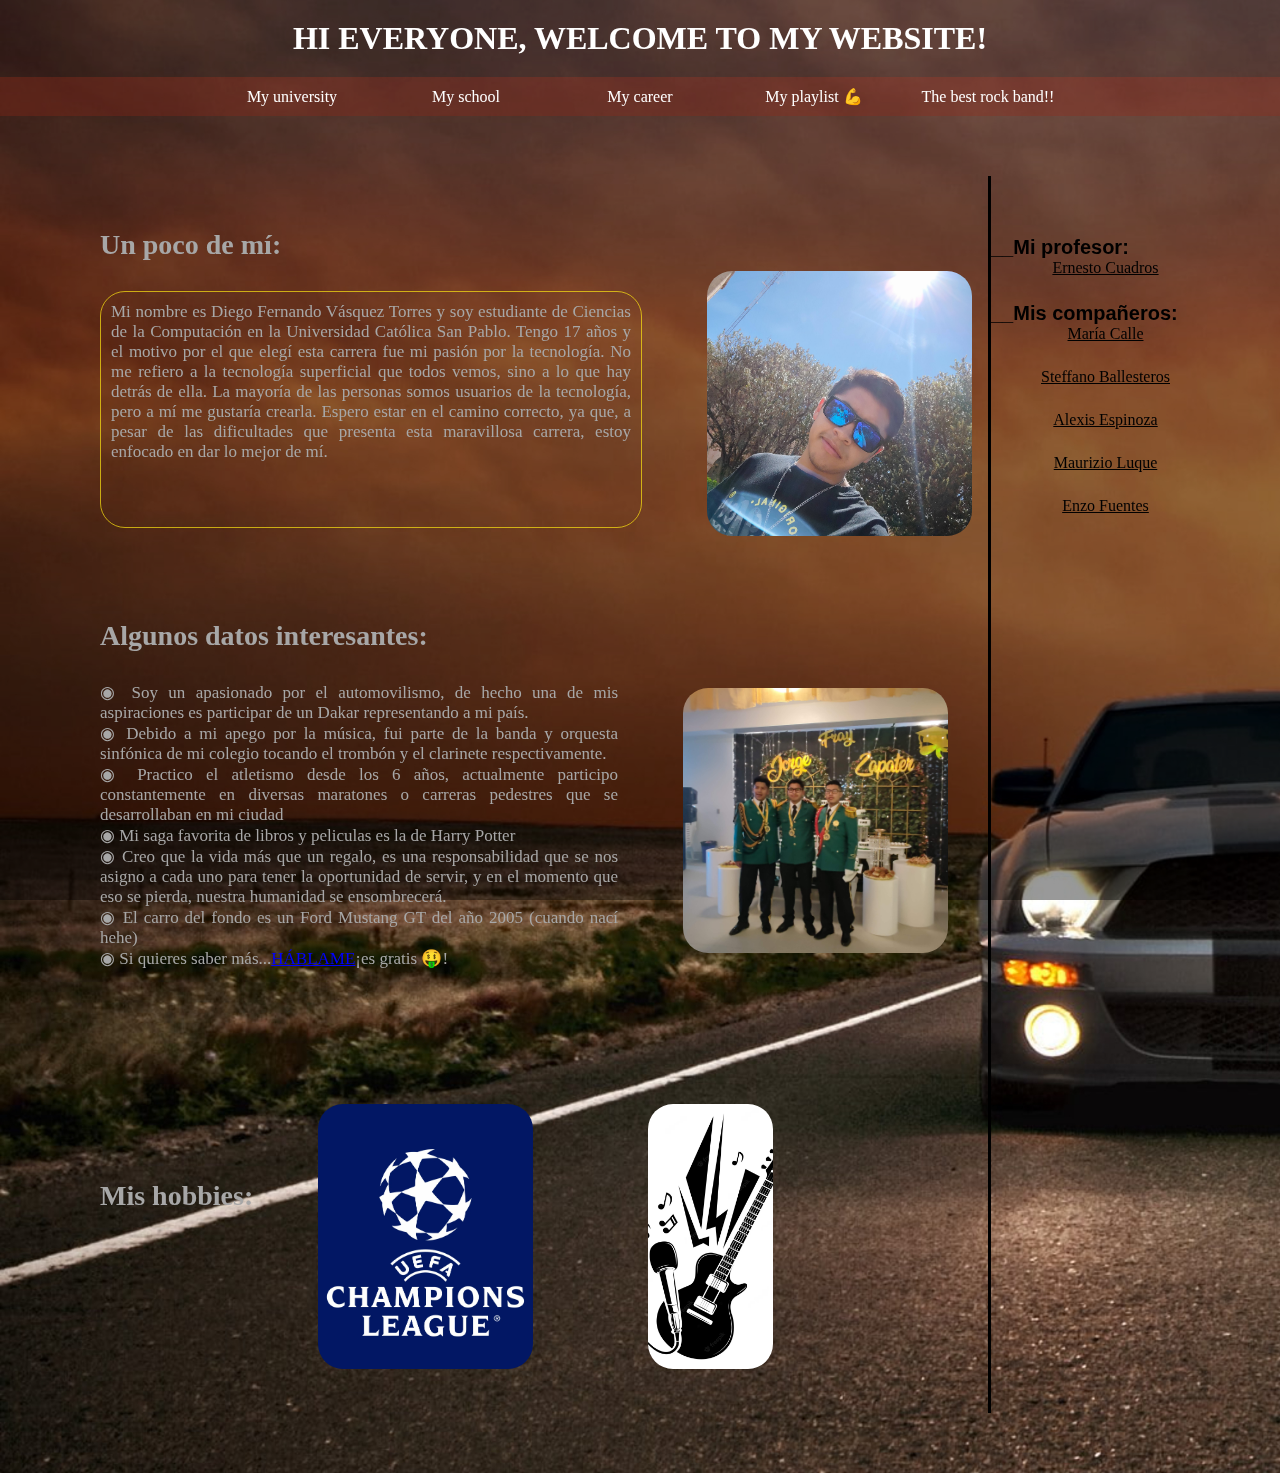
==== index.html @ 741a6970 "Add files via upload" ====
<!DOCTYPE html>
<html>
<head>
    <title>Diego Vasquez</title>
    <link rel="stylesheet" href="estilo.css">
</head>
<body>

    <h1>HI EVERYONE, WELCOME TO MY WEBSITE!</h1>
    <nav>
        <ul>
            <li><a href="https://ucsp.edu.pe/" target="_blank">My university</a></li>
            <li><a href="https://web.cpfsanroman.edu.pe/" target="_blank">My school</a></li>
            <li><a href="https://cs.ucsp.edu.pe/pregrado/" target="_blank">My career</a></li>
            <li><a href="https://open.spotify.com/playlist/4FZfuJZXOkRU0c3ry89HeN?si=7fafd5df83ba4bc8" target="_blank">My playlist &#128170</a></li>
            <li><a href="https://www.youtube.com/channel/UCIak6JLVOjqhStxrL1Lcytw" target="_blank">The best rock band!!</a></li>
        </ul>
    </nav>
    <div class="contenido">
        <div class="artículos">
            <div class="secciones">
                <div>
                    <h2>Un poco de mí: </h2>
                    <div class="recuadro">
                        <p> Mi nombre es Diego Fernando Vásquez Torres y soy estudiante de Ciencias 
                            de la Computación en la Universidad Católica San Pablo. Tengo 17 años y el 
                            motivo por el que elegí esta carrera fue mi pasión por la tecnología. No me 
                            refiero a la tecnología superficial que todos vemos, sino a lo que hay detrás 
                            de ella. La mayoría de las personas somos usuarios de la tecnología, pero 
                            a mí me gustaría crearla. Espero estar en el camino correcto, ya que, a
                             pesar de las dificultades que presenta esta maravillosa carrera, estoy 
                             enfocado en dar lo mejor de mí.</p>
                      </div>
                        <p>
                        </p>
                </div>                
                <div><img src="img/diego.jpg.jpg"></div>
            </div>
            <div class="secciones">
                <div>
                    <h2>Algunos datos interesantes:</h2>
                        <p> ◉ Soy un apasionado por el automovilismo, de hecho una de mis aspiraciones es
                            participar de un Dakar representando a mi país.</p>
                        <p>◉ Debido a mi apego por la música, fui parte de la banda y orquesta sinfónica de mi colegio tocando el trombón y el clarinete
                            respectivamente.
                        </p>
                        <p>◉ Practico el atletismo desde los 6 años, actualmente participo constantemente en diversas maratones o carreras pedestres que se
                            desarrollaban en mi ciudad
                        </p>
                        <p>◉ Mi saga favorita de libros y peliculas es la de Harry Potter</p>
                        <p>◉ Creo que la vida más que un regalo, es una responsabilidad que se nos asigno a cada 
                            uno para tener la oportunidad de servir, y en el momento que eso se pierda, nuestra 
                            humanidad se ensombrecerá.
                        </p>
                        <p>◉ El carro del fondo es un Ford Mustang GT del año 2005 (cuando nací hehe)</p>
                        <p>◉ Si quieres saber más...<a href="https://api.whatsapp.com/send?phone=51950479058&text=Hola%20Diego!,%20vengo%20de%20tu%20pagina%20web%20%F0%9F%A4%A9%20jelou%20jaguaryu" target="_blamk">HÁBLAME</a>¡es gratis &#x1F911!</p>
                </div>                
                <div><img src="img/promo.jpg.jpg"></div>
            </div>
            <div class="secciones">
                <div>
                    <h2>Mis hobbies: </h2>
                </div>                
                <div><img src="img/uefa.jpg"style="width: 65%;"></div>
                <div><img src="img/rock.jpg"style="width: 50%;"></div>
            </div>
        </div>
        <div class="menu-secundario">
            <p1><strong>__Mi profesor: </strong></p1>
            <a href="https://ecuadros.blogspot.com/"target="_blank">Ernesto Cuadros</a>
            <p1><strong>__Mis compañeros: </strong></p1>
            <a href="https://mariabelencallepinto.netlify.app/" target="_blank">María Calle</a>
            <a href="https://steffanoaaronballesterosroque.netlify.app/" target="_blank">Steffano Ballesteros</a>
            <a href="https://alexisespinozavillanueva.netlify.app/"target="_blank">Alexis Espinoza</a>
            <a href="https://mauriziodanielluquesoto.netlify.app"target="_blank">Maurizio Luque</a>
            <a href="https://enzoaldhairfuentesapaza.github.io/"target="_blank">Enzo Fuentes</a>
        </div>
    </div>
</body>
</html>
---- estilo.css ----
body  {
    color: rgb(167, 167, 167);
    background-image: url('mustang\,jpg.jpg');
    background-size: cover;
}
body::before {
    content: "";
    position: fixed;
    top: 0;
    left: 0;
    width: 100%;
    height: 100%;
    background-color: rgba(0, 0, 0, 0.4);
    z-index: -1;
  }
*{
    padding: 0;
    margin: 0;
}
h1 {
    text-align: center;
    background-color: rgba(0, 0, 0, 0.1);
    color: white;
    padding: 20px;
}
nav ul {
    background-color: #9c25154b;
    width: 100%;
    list-style-type: none;
    text-align: center;
}
nav li {
    display: inline-flex;
}
nav a {
    text-decoration: none;
    color: white;
    padding: 10px;
    width: 150px;
}
nav li :hover {
    background-color: black;
}

img {
    width: 265px;
    background-image: rgba(255, 0, 0, 0.199);
    height: 265px;
    border-radius: 25px;
    object-fit: cover;
    margin-left: 65px;
    margin-top: 55px;
}
.contenido {
    display: flex;
    margin: 60px;
}
.artículos {
    width: 80%;
    border-right: 3px solid black;
}
.secciones {
    display: flex;
    align-items: center;
    padding: 40px;
}
.menu-secundario {
    width: 20%;
    margin-top: 60px;
}

.menu-secundario a {
    display: block;
    text-align: center;
    color: black;
    margin-bottom: 20px;
}
  .recuadro {
    border: 1px solid rgba(255, 231, 17, 0.685);
    padding: 10px;
    border-radius: 25px;
    width: 520px;
    height: 215px;
  }
p{  text-align: justify;
    font-size: 17px;
    font-family: "Verdana";
}
h2{
    padding-bottom: 30px;
    font-size: 28px;
    font-family: "Times New Roman";
}
p1{
    padding: -1px ;
    font-size: 20px;
    color: black;
    font-family: "Helvetica";
    padding-bottom: 16px;
}
a{
    padding-bottom: 5px;
    color: blue ;
}
c{
    margin-top: 20px;
}
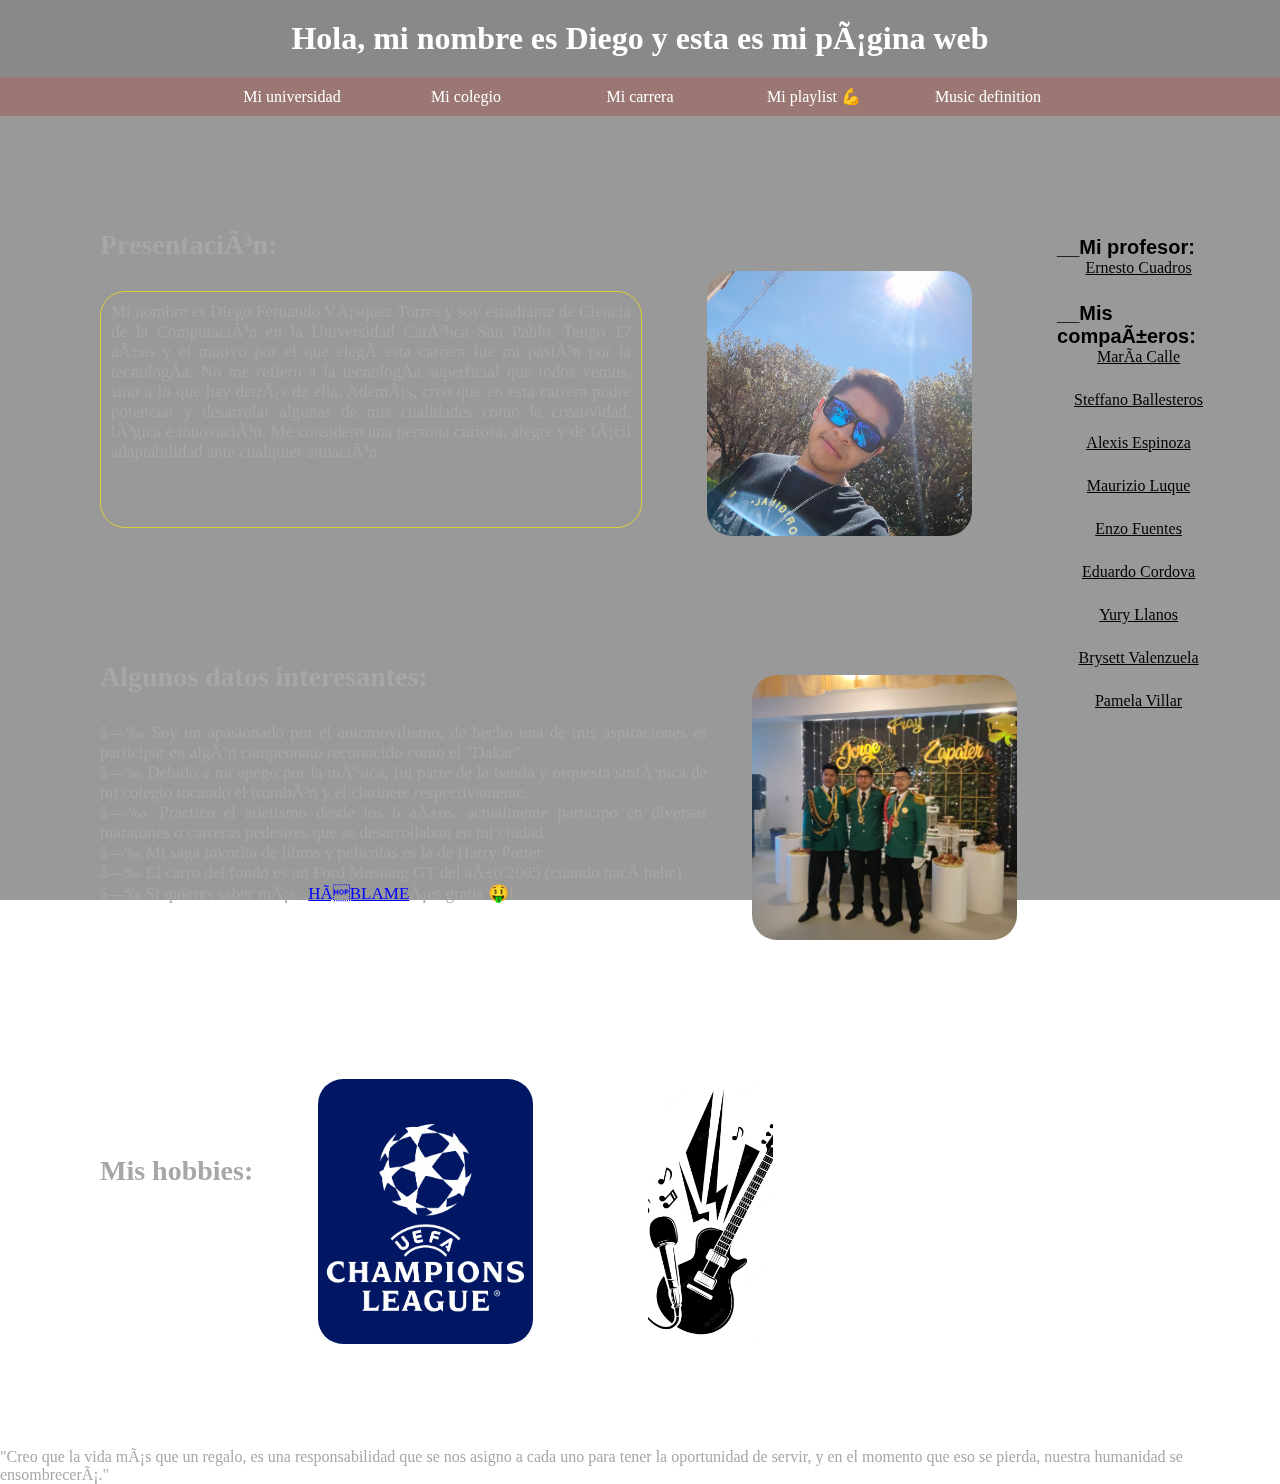
==== commit c749dd0e: "Update index.html" ====
--- a/index.html
+++ b/index.html
@@ -1,68 +1,69 @@
 <!DOCTYPE html>
-<html>
+<html lang = "es">
 <head>
-    <title>Diego Vasquez</title>
+    <title>Diego Fernando Vasquez Torres</title>
     <link rel="stylesheet" href="estilo.css">
+    <link rel="icon" href="diegui.png">
+    <meta name = "description" content ="Soy estudiante de Ciencia de la Computacion y en esta pagina hablare algo sobre mi.">
+    <meta name = "keywords" content="diego,fernando, vasquez, torres, ciencia de la compputacion,pagina web.">
+    <meta name = "author" content = "Diego Fernando Vasquez Torres">
+    <meta name = "viewport" content = "widht=device-widht, inicial scale=1.0">
+    <meta name = "charset" = "UTF-8">
 </head>
 <body>
 
-    <h1>HI EVERYONE, WELCOME TO MY WEBSITE!</h1>
+    <h1>Hola, mi nombre es Diego y esta es mi página web</h1>
     <nav>
         <ul>
-            <li><a href="https://ucsp.edu.pe/" target="_blank">My university</a></li>
-            <li><a href="https://web.cpfsanroman.edu.pe/" target="_blank">My school</a></li>
-            <li><a href="https://cs.ucsp.edu.pe/pregrado/" target="_blank">My career</a></li>
-            <li><a href="https://open.spotify.com/playlist/4FZfuJZXOkRU0c3ry89HeN?si=7fafd5df83ba4bc8" target="_blank">My playlist &#128170</a></li>
-            <li><a href="https://www.youtube.com/channel/UCIak6JLVOjqhStxrL1Lcytw" target="_blank">The best rock band!!</a></li>
+            <li><a href="https://ucsp.edu.pe/" target="_blank">Mi universidad</a></li>
+            <li><a href="https://web.cpfsanroman.edu.pe/" target="_blank">Mi colegio</a></li>
+            <li><a href="https://cs.ucsp.edu.pe/pregrado/" target="_blank">Mi carrera</a></li>
+            <li><a href="https://open.spotify.com/playlist/4FZfuJZXOkRU0c3ry89HeN?si=7fafd5df83ba4bc8" target="_blank">Mi playlist &#128170</a></li>
+            <li><a href="https://www.youtube.com/channel/UCIak6JLVOjqhStxrL1Lcytw" target="_blank">Music definition</a></li>
         </ul>
     </nav>
     <div class="contenido">
         <div class="artículos">
             <div class="secciones">
                 <div>
-                    <h2>Un poco de mí: </h2>
+                    <h2>Presentación: </h2>
                     <div class="recuadro">
-                        <p> Mi nombre es Diego Fernando Vásquez Torres y soy estudiante de Ciencias 
+                        <p> Mi nombre es Diego Fernando Vásquez Torres y soy estudiante de Ciencia 
                             de la Computación en la Universidad Católica San Pablo. Tengo 17 años y el 
                             motivo por el que elegí esta carrera fue mi pasión por la tecnología. No me 
                             refiero a la tecnología superficial que todos vemos, sino a lo que hay detrás 
-                            de ella. La mayoría de las personas somos usuarios de la tecnología, pero 
-                            a mí me gustaría crearla. Espero estar en el camino correcto, ya que, a
-                             pesar de las dificultades que presenta esta maravillosa carrera, estoy 
-                             enfocado en dar lo mejor de mí.</p>
+                            de ella. Además, creo que en esta carrera podre potenciar y desarrolar algunas 
+                            de mis cualidades como la creatividad, lógica e innovación. Me considero una 
+                            persona curiosa, alegre y de fácil adaptabilidad ante cualquier situación.</p>
                       </div>
                         <p>
                         </p>
                 </div>                
-                <div><img src="img/diego.jpg.jpg"></div>
+                <div><img src="img/diego.jpg.jpg" alt = "foto de Diego Vasquez" style="width: 265px; height: 265px; border-radius: 25px; object-fit: cover; margin-left: 65px; margin-top: 55px;"></div>
             </div>
             <div class="secciones">
                 <div>
                     <h2>Algunos datos interesantes:</h2>
                         <p> ◉ Soy un apasionado por el automovilismo, de hecho una de mis aspiraciones es
-                            participar de un Dakar representando a mi país.</p>
+                            participar en algún campeonato reconocido como el "Dakar".</p>
                         <p>◉ Debido a mi apego por la música, fui parte de la banda y orquesta sinfónica de mi colegio tocando el trombón y el clarinete
                             respectivamente.
                         </p>
-                        <p>◉ Practico el atletismo desde los 6 años, actualmente participo constantemente en diversas maratones o carreras pedestres que se
+                        <p>◉ Practico el atletismo desde los 6 años, actualmente participo en diversas maratones o carreras pedestres que se
                             desarrollaban en mi ciudad
                         </p>
                         <p>◉ Mi saga favorita de libros y peliculas es la de Harry Potter</p>
-                        <p>◉ Creo que la vida más que un regalo, es una responsabilidad que se nos asigno a cada 
-                            uno para tener la oportunidad de servir, y en el momento que eso se pierda, nuestra 
-                            humanidad se ensombrecerá.
-                        </p>
                         <p>◉ El carro del fondo es un Ford Mustang GT del año 2005 (cuando nací hehe)</p>
-                        <p>◉ Si quieres saber más...<a href="https://api.whatsapp.com/send?phone=51950479058&text=Hola%20Diego!,%20vengo%20de%20tu%20pagina%20web%20%F0%9F%A4%A9%20jelou%20jaguaryu" target="_blamk">HÁBLAME</a>¡es gratis &#x1F911!</p>
+                        <p>◉ Si quieres saber más...<a href="https://api.whatsapp.com/send?phone=51950479058&text=Hola%20Diego!,%20vengo%20de%20tu%20pagina%20web%20%F0%9F%A4%A9%20jaguaryuuuu" target="_blamk">HÁBLAME</a>¡es gratis &#x1F911!</p>
                 </div>                
-                <div><img src="img/promo.jpg.jpg"></div>
+                <div><img src="img/promo.jpg.jpg" alt = "foto en la fiesta de promocion 2021" style="width: 265px; height: 265px; border-radius: 25px; object-fit: cover; margin-left: 45px; margin-top: 55px;"></div>
             </div>
             <div class="secciones">
                 <div>
                     <h2>Mis hobbies: </h2>
                 </div>                
-                <div><img src="img/uefa.jpg"style="width: 65%;"></div>
-                <div><img src="img/rock.jpg"style="width: 50%;"></div>
+                <div><img src="img/uefa.jpg" alt = "UEFA Champions League" style="width: 65%;"></div>
+                <div><img src="img/rock.jpg" alt = "Referencias al rock de los 90's" style="width: 50%;"></div>
             </div>
         </div>
         <div class="menu-secundario">
@@ -74,7 +75,16 @@
             <a href="https://alexisespinozavillanueva.netlify.app/"target="_blank">Alexis Espinoza</a>
             <a href="https://mauriziodanielluquesoto.netlify.app"target="_blank">Maurizio Luque</a>
             <a href="https://enzoaldhairfuentesapaza.github.io/"target="_blank">Enzo Fuentes</a>
+            <a href="https://eduardosebastiancordovachoque.netlify.app/"target="_blank">Eduardo Cordova</a>
+            <a href="https://yuryyohanllanos.web.app/"target="_blank">Yury Llanos</a>
+            <a href="https://brysettmagelyvalenzuelalazarte.github.io"target="_blank">Brysett Valenzuela</a>
+            <a href="https://pamelavillar.github.io/"target="_blank">Pamela Villar</a>
+
         </div>
     </div>
+    
+    <footer><t>"Creo que la vida más que un regalo, es una responsabilidad que se nos asigno a cada 
+                            uno para tener la oportunidad de servir, y en el momento que eso se pierda, nuestra 
+                            humanidad se ensombrecerá."</t></footer>
 </body>
-</html>+</html>
--- a/estilo.css
+++ b/estilo.css
@@ -1,7 +1,7 @@
 
 body  {
     color: rgb(167, 167, 167);
-    background-image: url('mustang\,jpg.jpg');
+    background-image: url('img/noche.jpg');
     background-size: cover;
 }
 body::before {
@@ -105,4 +105,4 @@
 }
 c{
     margin-top: 20px;
-}+}
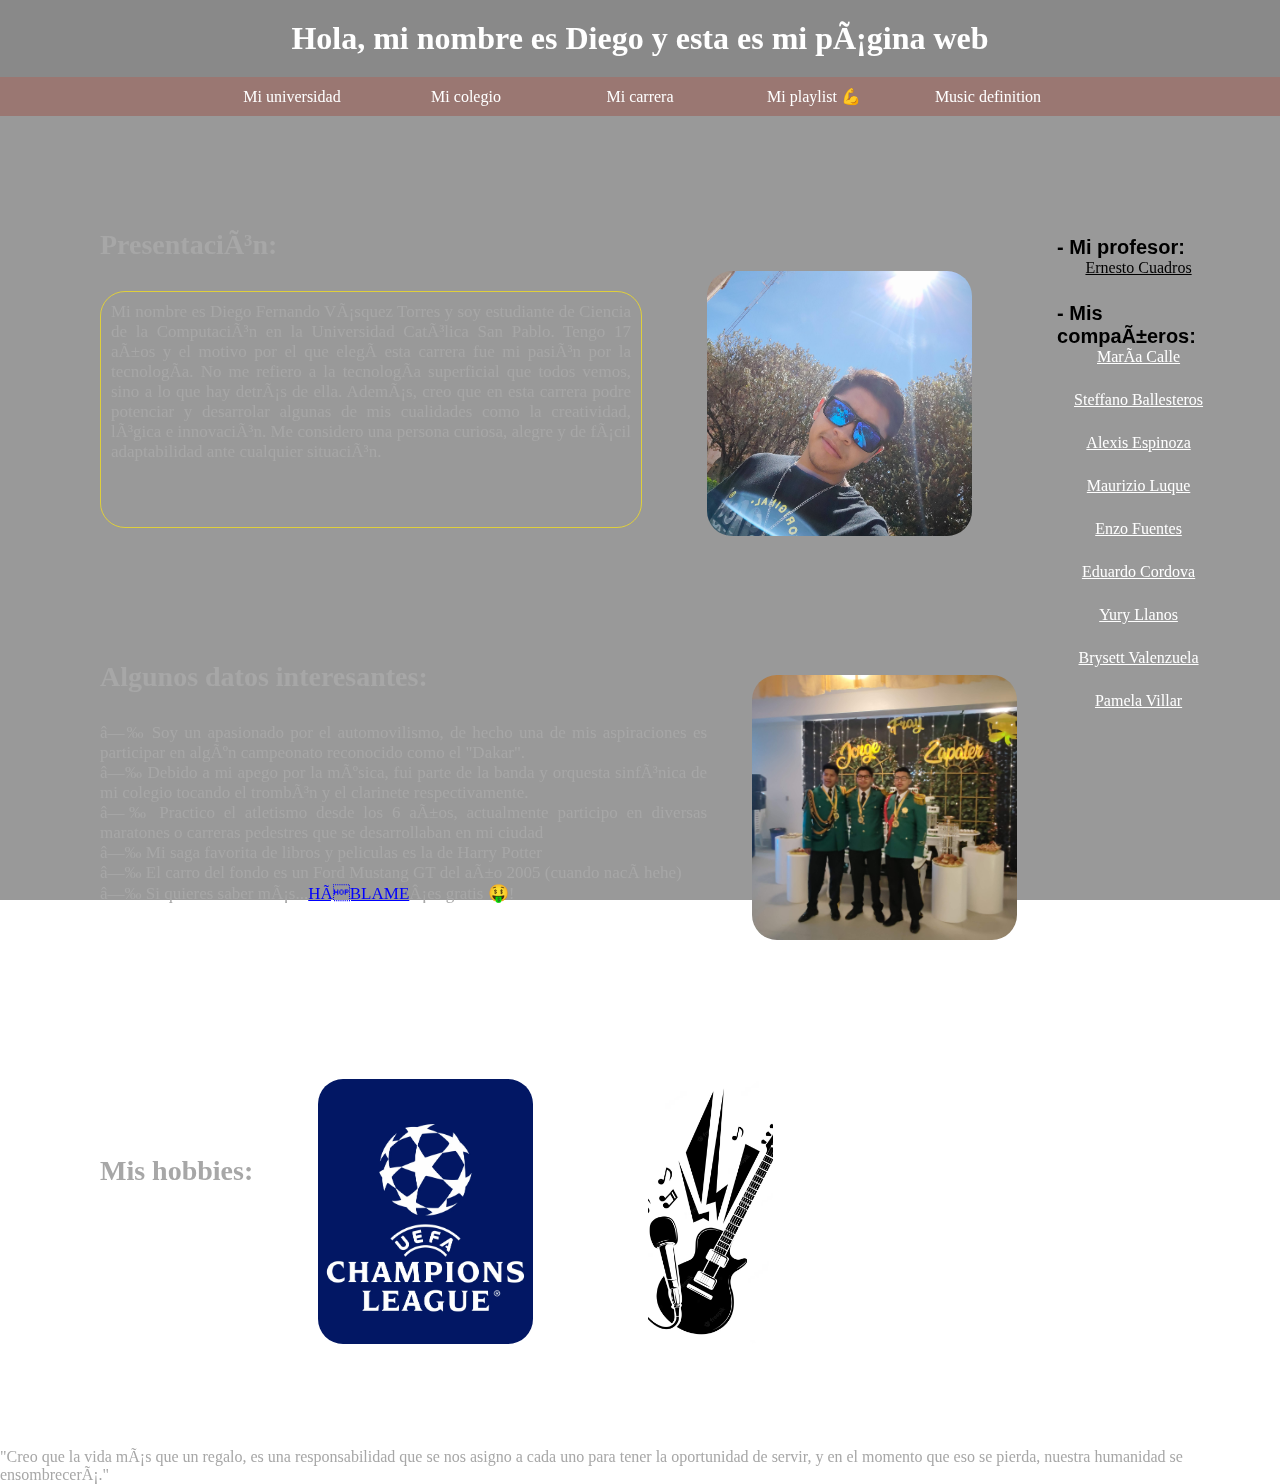
==== commit b580335d: "Update index.html" ====
--- a/index.html
+++ b/index.html
@@ -67,18 +67,18 @@
             </div>
         </div>
         <div class="menu-secundario">
-            <p1><strong>__Mi profesor: </strong></p1>
+            <p1><strong> - Mi profesor: </strong></p1>
             <a href="https://ecuadros.blogspot.com/"target="_blank">Ernesto Cuadros</a>
-            <p1><strong>__Mis compañeros: </strong></p1>
-            <a href="https://mariabelencallepinto.netlify.app/" target="_blank">María Calle</a>
-            <a href="https://steffanoaaronballesterosroque.netlify.app/" target="_blank">Steffano Ballesteros</a>
-            <a href="https://alexisespinozavillanueva.netlify.app/"target="_blank">Alexis Espinoza</a>
-            <a href="https://mauriziodanielluquesoto.netlify.app"target="_blank">Maurizio Luque</a>
-            <a href="https://enzoaldhairfuentesapaza.github.io/"target="_blank">Enzo Fuentes</a>
-            <a href="https://eduardosebastiancordovachoque.netlify.app/"target="_blank">Eduardo Cordova</a>
-            <a href="https://yuryyohanllanos.web.app/"target="_blank">Yury Llanos</a>
-            <a href="https://brysettmagelyvalenzuelalazarte.github.io"target="_blank">Brysett Valenzuela</a>
-            <a href="https://pamelavillar.github.io/"target="_blank">Pamela Villar</a>
+            <p1><strong> - Mis compañeros: </strong></p1>
+            <a href="https://mariabelencallepinto.netlify.app/" target="_blank" style="color: white;">María Calle</a>
+            <a href="https://steffanoaaronballesterosroque.netlify.app/" target="_blank"style="color: white;">Steffano Ballesteros</a>
+            <a href="https://alexisespinozavillanueva.netlify.app/"target="_blank"style="color: white;">Alexis Espinoza</a>
+            <a href="https://mauriziodanielluquesoto.netlify.app"target="_blank"style="color: white;">Maurizio Luque</a>
+            <a href="https://enzoaldhairfuentesapaza.github.io/"target="_blank"style="color: white;">Enzo Fuentes</a>
+            <a href="https://eduardosebastiancordovachoque.netlify.app/"target="_blank"style="color: white;">Eduardo Cordova</a>
+            <a href="https://yuryyohanllanos.web.app/"target="_blank"style="color: white;">Yury Llanos</a>
+            <a href="https://brysettmagelyvalenzuelalazarte.github.io"target="_blank"style="color: white;">Brysett Valenzuela</a>
+            <a href="https://pamelavillar.github.io/"target="_blank"style="color: white;">Pamela Villar</a>
 
         </div>
     </div>
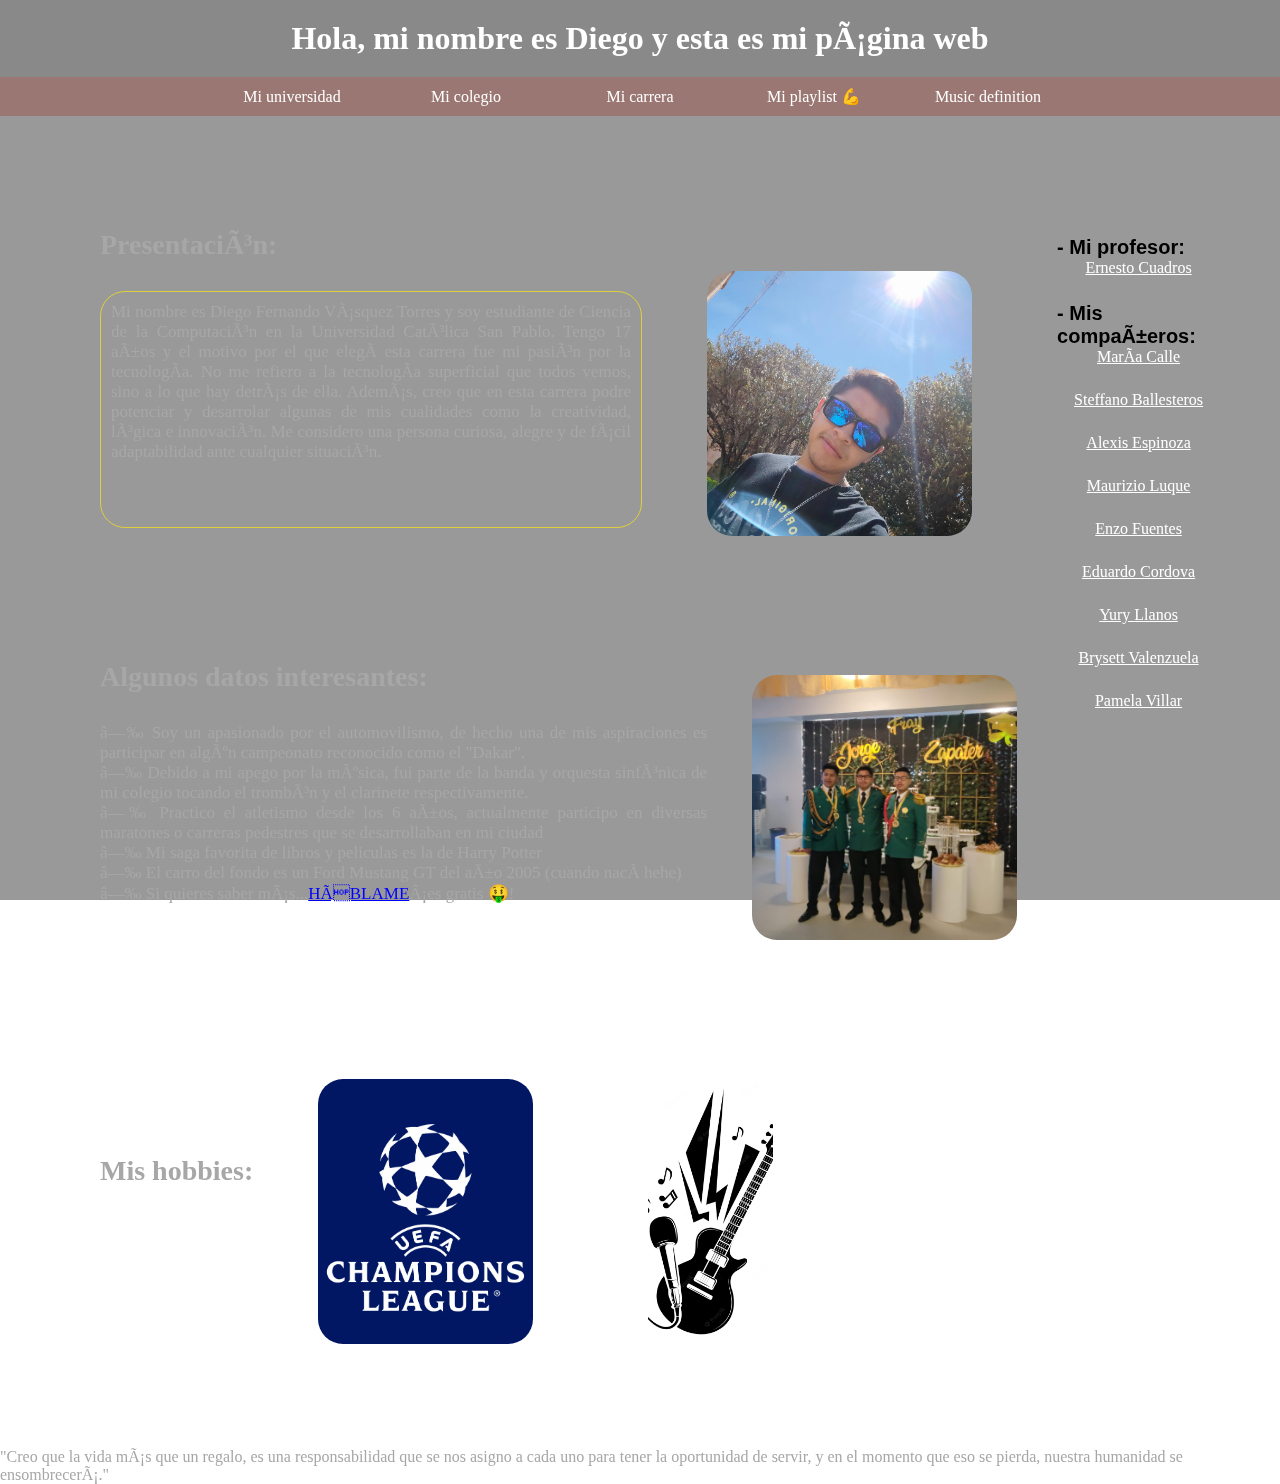
==== commit 8850978f: "Update index.html" ====
--- a/index.html
+++ b/index.html
@@ -68,7 +68,7 @@
         </div>
         <div class="menu-secundario">
             <p1><strong> - Mi profesor: </strong></p1>
-            <a href="https://ecuadros.blogspot.com/"target="_blank">Ernesto Cuadros</a>
+            <a href="https://ecuadros.blogspot.com/"target="_blank"style="color: white;">Ernesto Cuadros</a>
             <p1><strong> - Mis compañeros: </strong></p1>
             <a href="https://mariabelencallepinto.netlify.app/" target="_blank" style="color: white;">María Calle</a>
             <a href="https://steffanoaaronballesterosroque.netlify.app/" target="_blank"style="color: white;">Steffano Ballesteros</a>
